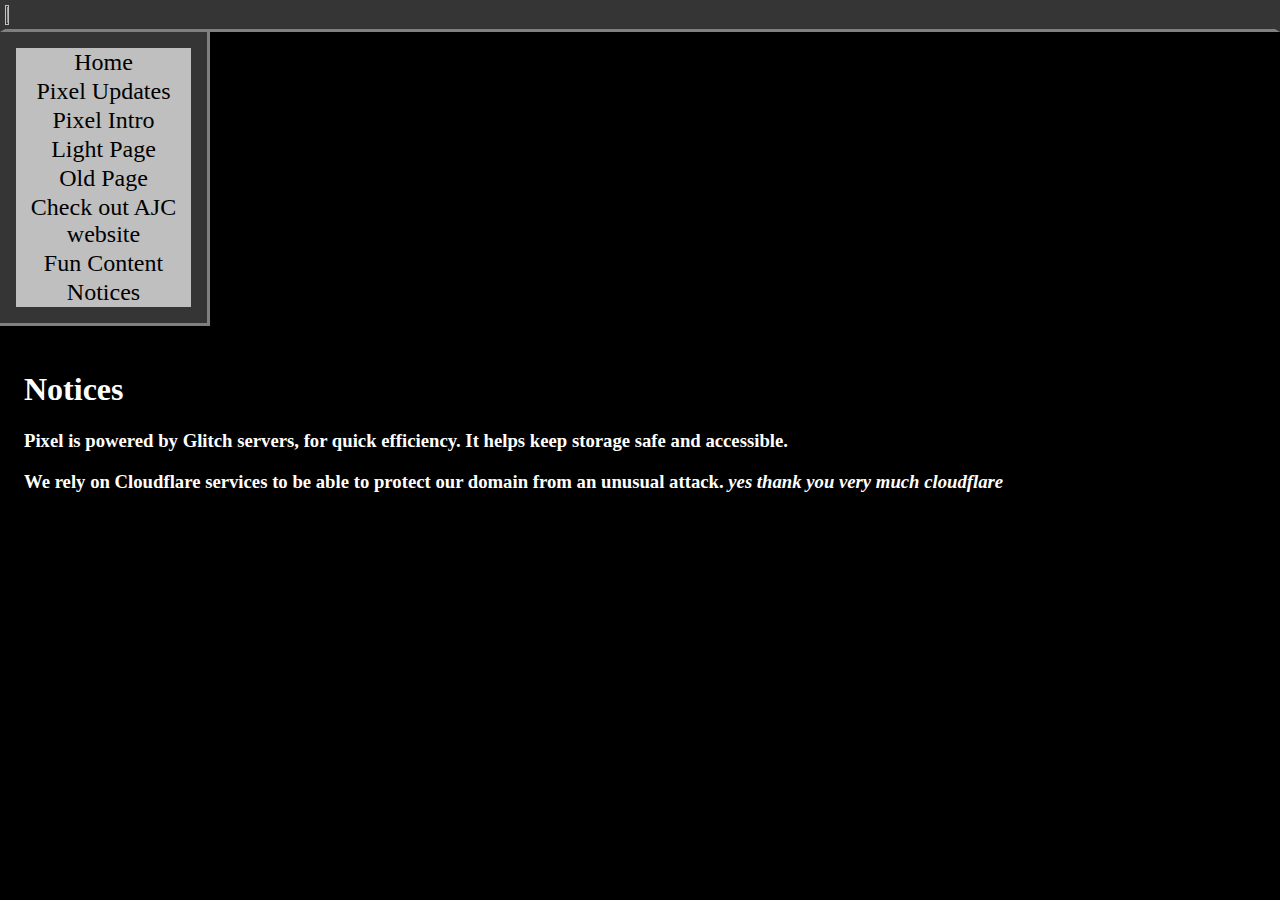
==== disclaimers.html @ 46bc83c7 "Add files via upload" ====
<!DOCTYPE html>
<html lang="en">
  <script data-ad-client="ca-pub-7620586579338577" async src="https://pagead2.googlesyndication.com/pagead/js/adsbygoogle.js"></script>
  <link rel="icon" type="image/png" href="https://cdn.glitch.com/6a3c2156-cafb-4954-b2d1-547a4cbd1b97%2Fpixel.png?v=1614362359638">
  <head>
    <!-- Google Tag Manager -->
    <script>
      (function(w, d, s, l, i) {
        w[l] = w[l] || [];
        w[l].push({ "gtm.start": new Date().getTime(), event: "gtm.js" });
        var f = d.getElementsByTagName(s)[0],
          j = d.createElement(s),
          dl = l != "dataLayer" ? "&l=" + l : "";
        j.async = true;
        j.src = "https://www.googletagmanager.com/gtm.js?id=" + i + dl;
        f.parentNode.insertBefore(j, f);
      })(window, document, "script", "dataLayer", "GTM-TF3BQQ4");
    </script>
    <!-- End Google Tag Manager -->
  </head>
  <link rel="stylesheet" type="text/css" href="style.css"/>
  <meta name="theme-color" content="#353535" />
  <title>New Pixel</title>
  <body>
    <!-- Google Tag Manager (noscript) -->
    <noscript
      ><iframe
        src="https://www.googletagmanager.com/ns.html?id=GTM-TF3BQQ4"
        height="0"
        width="0"
        style="display:none;visibility:hidden"
      ></iframe
    ></noscript>
    <!-- End Google Tag Manager (noscript) -->
    <div id="heading">
      <img
        src="https://cdn.glitch.com/6a3c2156-cafb-4954-b2d1-547a4cbd1b97%2Fpixel.png?v=1614223364349"
        id="logo"
      />
    </div>
    <div id="sidebar">
      <button id="button" onclick="document.location='index.html'">Home</button>
      <button id="button2" onclick="document.location='updates.html'">
        Pixel Updates
      </button>
      <button id="button4" onclick="document.location='intro.html'">
        Pixel Intro
      </button>
      <button onclick="document.location='unavailable.html'">
        Light Page
      </button>
      <button id="button5" onclick="document.location='oldpage/index.html'">
        Old Page
      </button>
      <button id="button6" onclick="document.location='https://andrewjchen.com/'">
        Check out AJC website
      </button>
      <button id="button7" onclick="document.location='wake-up.html'">
        Fun Content
      </button>
      <button id="button8" onclick="document.location='disclaimers.html'">
        Notices
      </button>
    </div>
    <div id="maintext">
      <h1>
        Notices
      </h1>
      <h3>
        Pixel is powered by Glitch servers, for quick efficiency. It helps keep storage safe and accessible.
      </h3>
      <h3>
        We rely on Cloudflare services to be able to protect our domain from an unusual attack. <i>yes thank you very much cloudflare</i>
      </h3>
      <h3>
        
      </h3>
    </div>
        <script>
      window.announcekit = window.announcekit || {
        queue: [],
        on: function(n, x) {
          window.announcekit.queue.push([n, x]);
        },
        push: function(x) {
          window.announcekit.queue.push(x);
        }
      };
      window.announcekit.push({
        widget: "https://announcekit.co/widgets/v2/nU9BS"
      });
    </script>
    <script async src="https://cdn.announcekit.app/widget-v2.js"></script>
  </body>
</html>
---- style.css ----
html, body {
  margin: 0;
  padding: 0;
}
body {
  background-color: #000000;
}
#heading {
  text-align: left;
  font-family: "Trebuchet MS";
  border: 5px solid #353535;
  background-color: #353535;
  color: #ffffff;
  border-bottom-width: medium;
  border-bottom-color: grey;
}
#sidebar {
  border: 0px solid gray;
  width: 175px;
  height: 25%;
  float: left;
  clear: left;
  border-right-width: medium;
  padding: 1rem;
  border-bottom-width: medium;
  background-color: #353535;
}
#maintext {
  padding: 1.5em;
  float: left;
  width: 80%;
  height: 200%;
  font-size: 16;
  font-family: "Trebuchet MS";
  color: #ffffff;
}
button {
  background-color: #bfbfbf;
  width: 100%;
  border: none;
  float: center;
  font-size: 24px;
  font-family: "Verdana";
  transition: 0.3s;
}
button:hover {
  background-color: #000000;
  color: white;
  width: 110%;
}
button:active {
  background-color: #ffffff;
  color: black;
  width: 125%;
}
#logo {
  width: 5%;
  height: 5%;
}
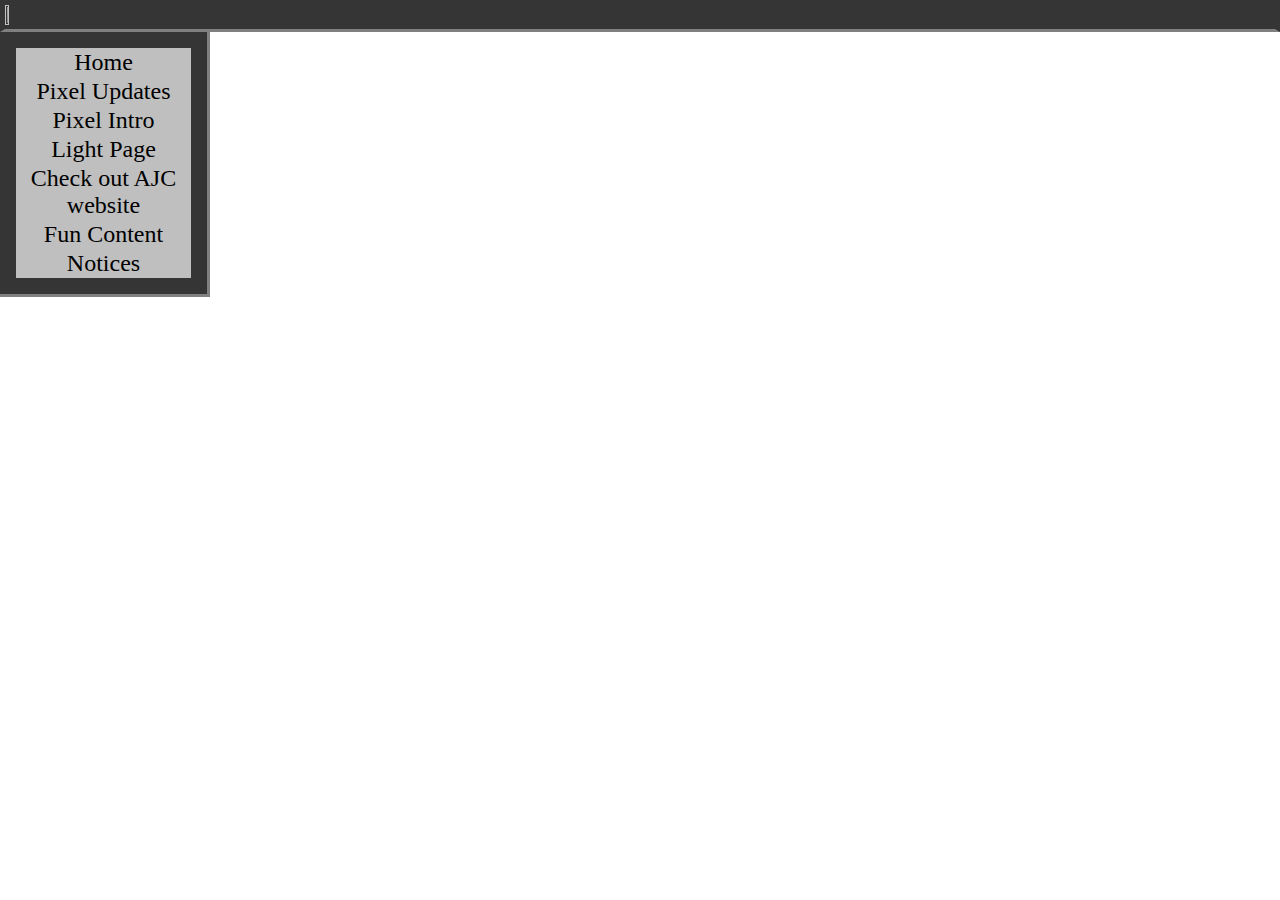
==== commit 1c1d72aa: "💏📇 Updated with Glitch" ====
--- a/disclaimers.html
+++ b/disclaimers.html
@@ -39,26 +39,23 @@
       />
     </div>
     <div id="sidebar">
-      <button id="button" onclick="document.location='index.html'">Home</button>
-      <button id="button2" onclick="document.location='updates.html'">
+      <button onclick="document.location='index.html'">Home</button>
+      <button onclick="document.location='updates.html'">
         Pixel Updates
       </button>
-      <button id="button4" onclick="document.location='intro.html'">
+      <button onclick="document.location='intro.html'">
         Pixel Intro
       </button>
       <button onclick="document.location='unavailable.html'">
         Light Page
       </button>
-      <button id="button5" onclick="document.location='oldpage/index.html'">
-        Old Page
-      </button>
-      <button id="button6" onclick="document.location='https://andrewjchen.com/'">
+      <button onclick="document.location='unavailable.html'">
         Check out AJC website
       </button>
-      <button id="button7" onclick="document.location='wake-up.html'">
+      <button onclick="document.location='wake-up.html'">
         Fun Content
       </button>
-      <button id="button8" onclick="document.location='disclaimers.html'">
+      <button onclick="document.location='disclaimers.html'">
         Notices
       </button>
     </div>
--- a/style.css
+++ b/style.css
@@ -3,6 +3,9 @@
   padding: 0;
 }
 body {
+
+}
+#body {
   background-color: #000000;
 }
 #heading {
@@ -56,4 +59,18 @@
 #logo {
   width: 5%;
   height: 5%;
+}
+#banner {
+  background-color: #ff5050;
+  color: white;
+  font-family: "Trebuchet MS";
+}
+h4 {
+  color: #ffffff;
+  font-family: "Trebuchet MS";
+  font-size: 8px;
+  text-align: center;
+}
+a {
+  color: #c69eff;
 }